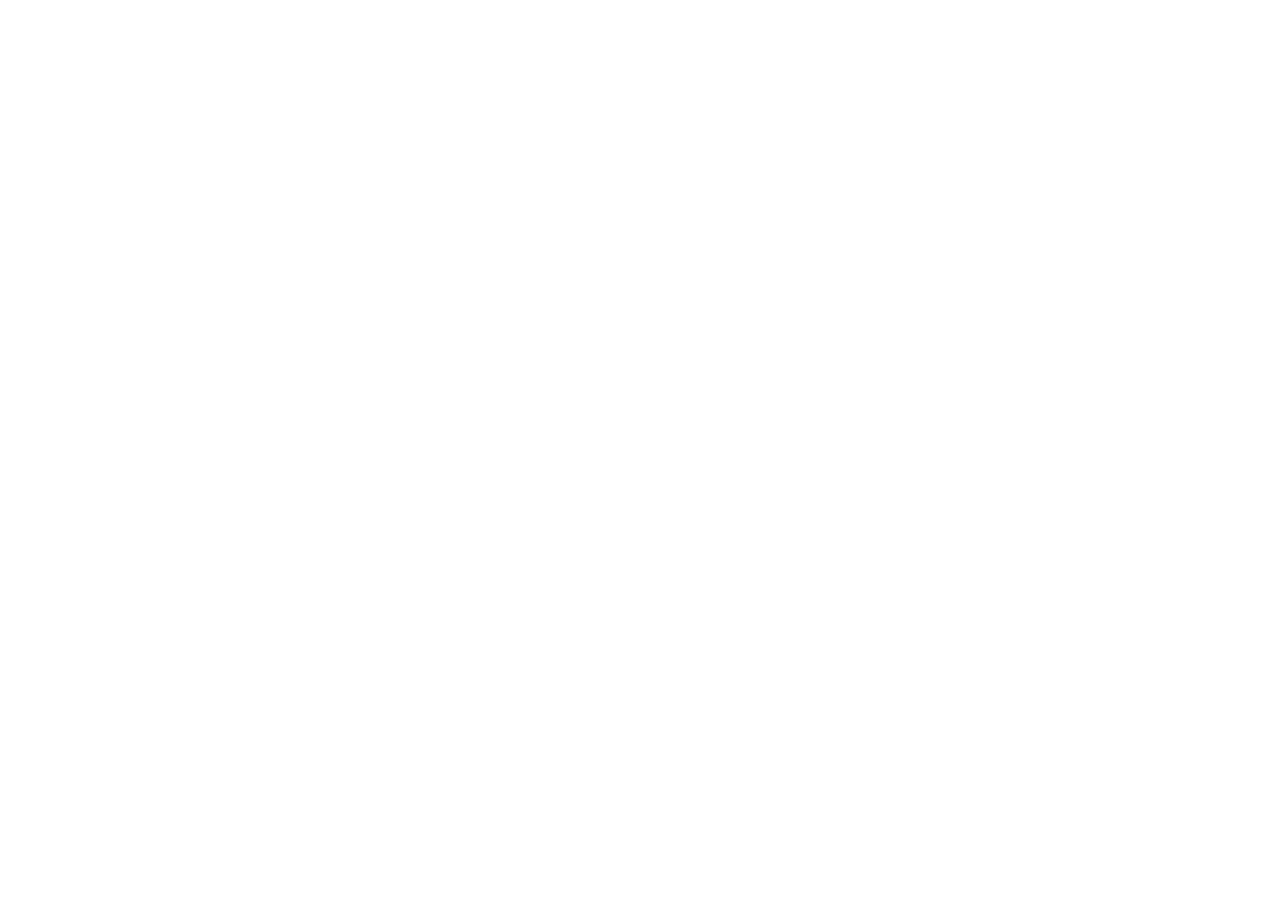
==== src/index.html @ 16873465 "chore: initial commit from @angular/cli" ====
<!doctype html>
<html lang="en">
<head>
  <meta charset="utf-8">
  <title>PWCat</title>
  <base href="/">

  <meta name="viewport" content="width=device-width, initial-scale=1">
  <link rel="icon" type="image/x-icon" href="favicon.ico">
</head>
<body>
  <app-root></app-root>
</body>
</html>
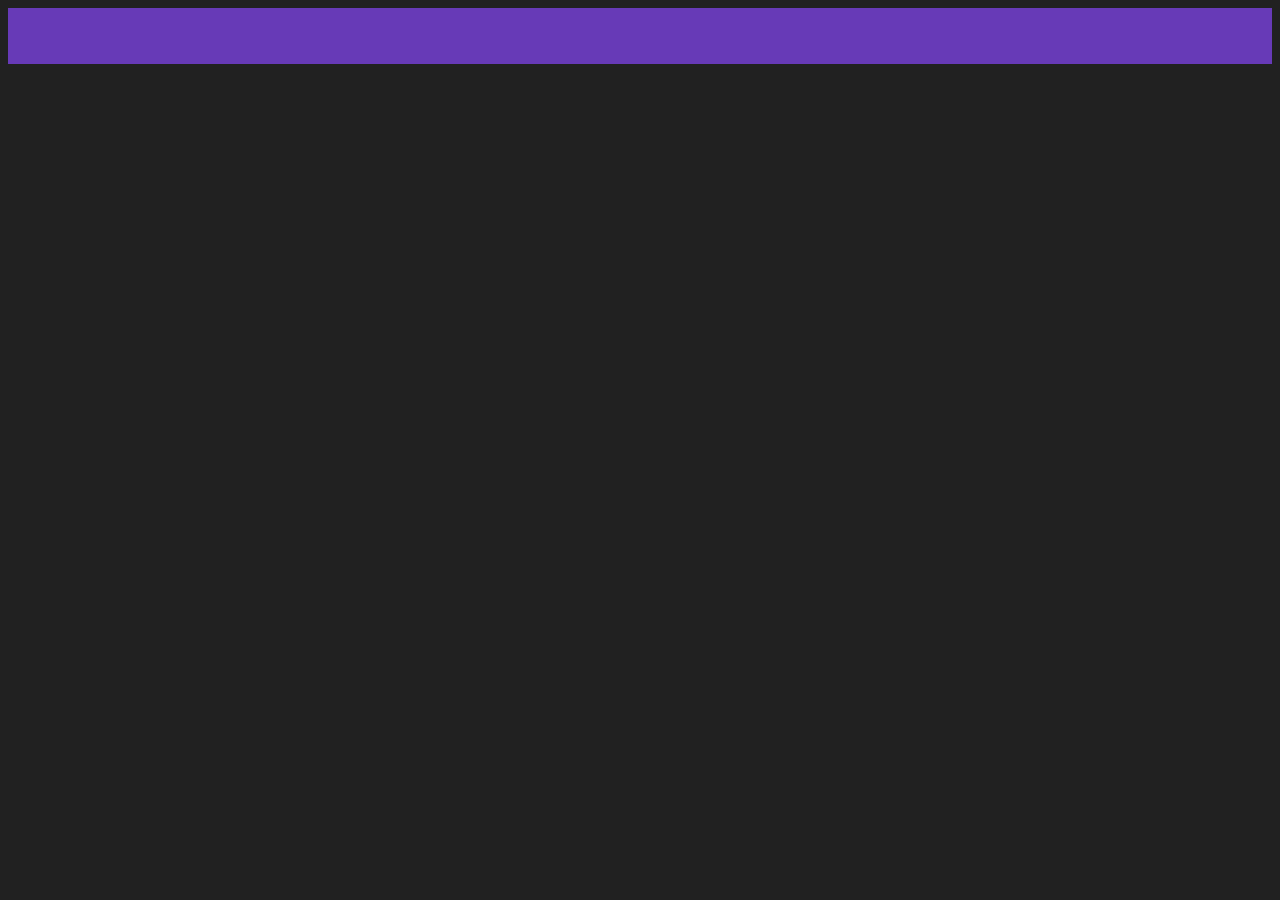
==== commit f0204fab: "Upload project to github" ====
--- a/src/index.html
+++ b/src/index.html
@@ -4,11 +4,129 @@
   <meta charset="utf-8">
   <title>PWCat</title>
   <base href="/">
+  <style>
+  body {
+  background-color: #212121;
+}
 
+.pulse {
+  height: 100px;
+  width: 200px;
+  overflow: hidden;
+  position: absolute;
+  top: 0;
+  bottom: 0;
+  left: 0;
+  right: 0;
+  margin: auto;
+}
+.pulse:after {
+  content: '';
+  display: block;
+  background: url('data:image/svg+xml;utf8,<svg xmlns="http://www.w3.org/2000/svg" xmlns:xlink="http://www.w3.org/1999/xlink" viewBox="0 0 200px 100px" enable-background="new 0 0 200px 100px" xml:space="preserve"><polyline fill="none" stroke-width="3px" stroke="white" points="2.4,58.7 70.8,58.7 76.1,46.2 81.1,58.7 89.9,58.7 93.8,66.5 102.8,22.7 110.6,78.7 115.3,58.7 126.4,58.7 134.4,54.7 142.4,58.7 197.8,58.7 "/></svg>') 0 0 no-repeat;
+  width: 100%;
+  height: 100%;
+  position: absolute;
+  -webkit-animation: 2s pulse linear infinite;
+  -moz-animation: 2s pulse linear infinite;
+  -o-animation: 2s pulse linear infinite;
+  animation: 2s pulse linear infinite;
+    clip: rect(0, 0, 100px, 0);
+}
+.pulse:before {
+  content: '';
+  position: absolute;
+  z-index: -1;
+  left: 2px;
+  right: 2px;
+  bottom: 0;
+  top: 16px;
+  margin: auto;
+  height: 3px;
+
+}
+
+
+@-webkit-keyframes pulse {
+  0% {
+    clip: rect(0, 0, 100px, 0);
+    opacity: 0.4;
+  }
+  4% {
+    clip: rect(0, 66.66667px, 100px, 0);
+    opacity: 0.6;
+  }
+  15% {
+    clip: rect(0, 133.33333px, 100px, 0);
+    opacity: 0.8;
+  }
+  20% {
+    clip: rect(0, 300px, 100px, 0);
+     opacity: 1;
+  }
+
+  80% {
+    clip: rect(0, 300px, 100px, 0);
+     opacity:0;
+  }
+
+  90% {
+    clip: rect(0, 300px, 100px, 0);
+    opacity: 0;
+  }
+
+  100% {
+    clip: rect(0, 300px, 100px, 0);
+    opacity:0;
+ }
+}
+@keyframes pulse {
+  0% {
+    clip: rect(0, 0, 100px, 0);
+  }
+  4% {
+    clip: rect(0, 66.66667px, 100px, 0);
+  }
+  15% {
+    clip: rect(0, 133.33333px, 100px, 0);
+  }
+  20% {
+    clip: rect(0, 300px, 100px, 0);
+     opacity:1;
+  }
+
+  80% {
+    clip: rect(0, 300px, 100px, 0);
+     opacity:0;
+  }
+
+  90% {
+    opacity: 0;
+  }
+
+  100% {
+    clip: rect(0, 300px, 100px, 0);
+    opacity:0;
+ }
+  
+}
+  </style>
   <meta name="viewport" content="width=device-width, initial-scale=1">
   <link rel="icon" type="image/x-icon" href="favicon.ico">
+  <meta name="theme-color" content="#673ab7">
+  <link rel="manifest" href="manifest.json">
 </head>
 <body>
-  <app-root></app-root>
+  <app-root>
+    <nav 
+      style="background-color: #673ab7; height: 56px; width: 100%">
+    </nav>
+    <div class="pulse"></div>
+  </app-root>
+  <noscript>
+      <h3 style="color: #673ab7; font-family: Helvetica; margin: 2rem;">
+          Sorry, but app is not available without javascript
+      </h3>
+  </noscript>
 </body>
 </html>
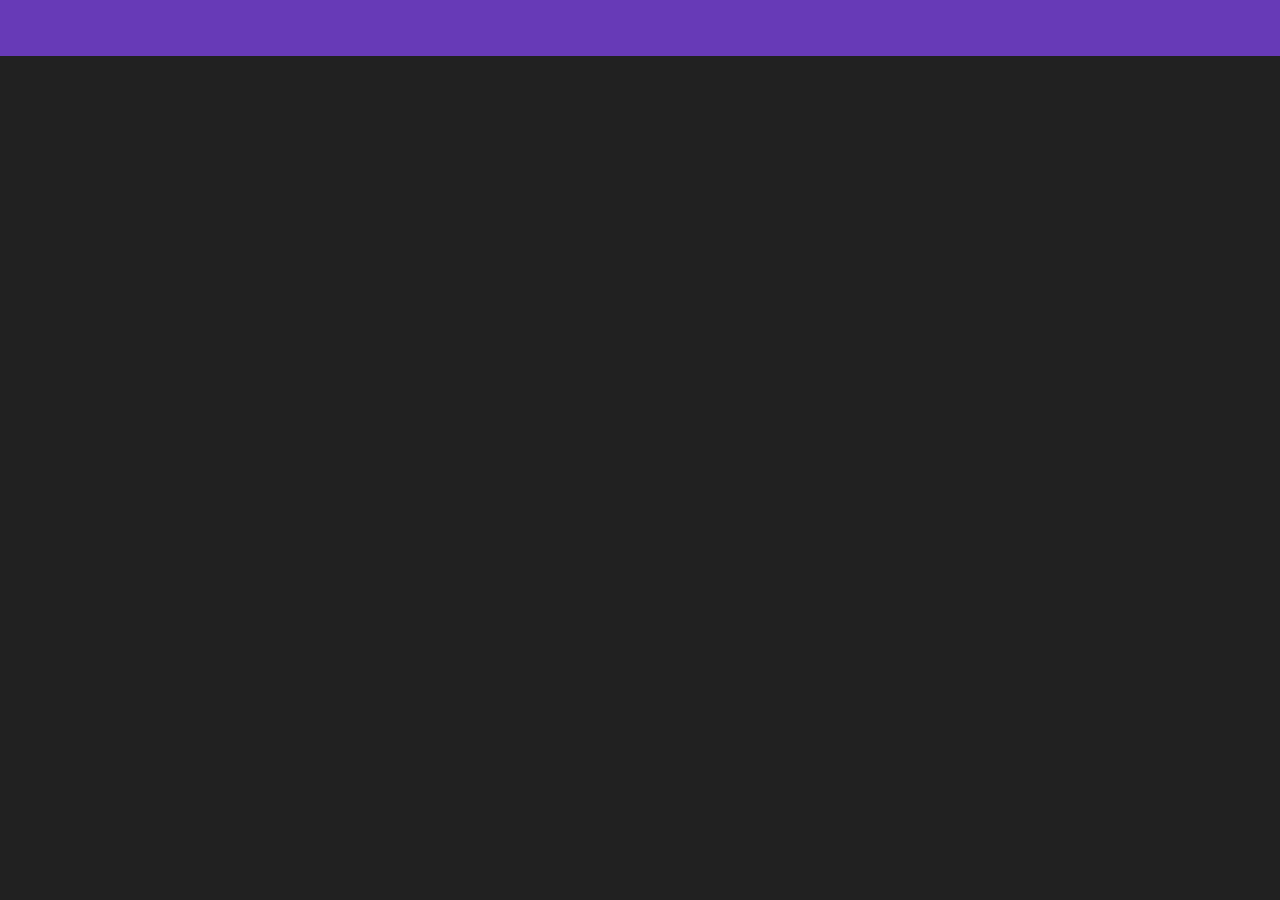
==== commit 089e293e: "Upload project to github" ====
--- a/src/index.html
+++ b/src/index.html
@@ -7,6 +7,7 @@
   <style>
   body {
   background-color: #212121;
+  margin: 0;
 }
 
 .pulse {
